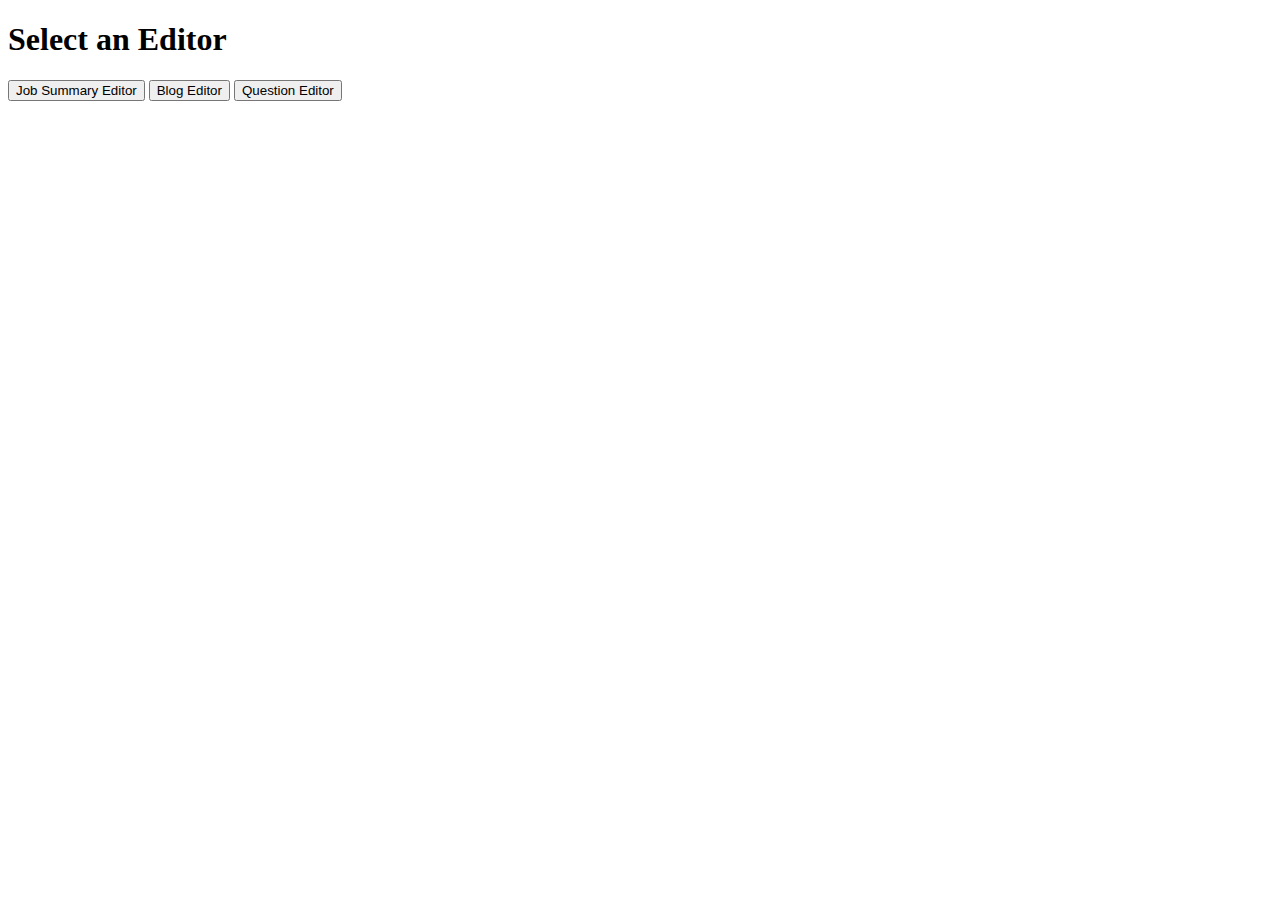
==== admin/editor/index.html @ 7eac37da "Update index.html" ====
<!DOCTYPE html>
<html lang="en">
<head>
    <meta charset="UTF-8">
    <meta name="viewport" content="width=device-width, initial-scale=1.0">
    <title>Toggle Editors</title>
    <link rel="stylesheet" href="main.css">
</head>
<body>

    <h1>Select an Editor</h1>

    <div>
        <button id="job-btn">Job Summary Editor</button>
        <button id="blog-btn">Blog Editor</button>
        <button id="question-btn">Question Editor</button>
    </div>

    <div id="editor-container"></div>

    <script src="main.js"></script>
</body>
</html>
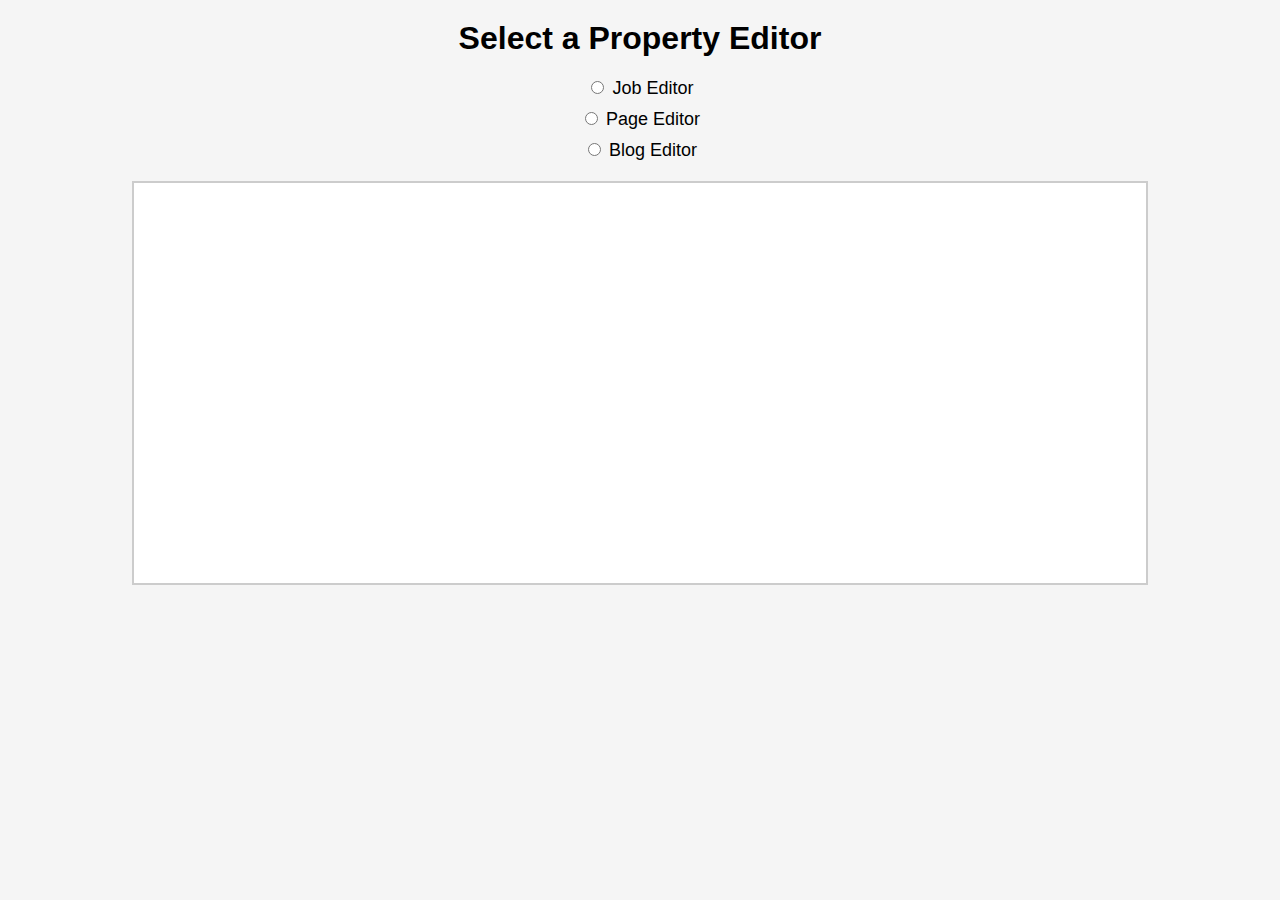
==== commit 1ca8c29d: "Update index.html" ====
--- a/admin/editor/index.html
+++ b/admin/editor/index.html
@@ -1,23 +1,51 @@
 <!DOCTYPE html>
 <html lang="en">
 <head>
-    <meta charset="UTF-8">
-    <meta name="viewport" content="width=device-width, initial-scale=1.0">
-    <title>Toggle Editors</title>
-    <link rel="stylesheet" href="main.css">
+  <meta charset="UTF-8">
+  <meta name="viewport" content="width=device-width, initial-scale=1.0">
+  <title>Interactive Editors</title>
+  <style>
+    body {
+      font-family: Arial, sans-serif;
+      text-align: center;
+      background-color: #f5f5f5;
+    }
+    h1 {
+      margin-top: 20px;
+    }
+    .checkbox-group {
+      margin: 20px;
+    }
+    label {
+      display: block;
+      margin-bottom: 10px;
+      font-size: 18px;
+    }
+    iframe {
+      width: 80%;
+      height: 400px;
+      border: 2px solid #ccc;
+      background-color: #fff;
+    }
+  </style>
 </head>
 <body>
 
-    <h1>Select an Editor</h1>
+  <h1>Select a Property Editor</h1>
 
-    <div>
-        <button id="job-btn">Job Summary Editor</button>
-        <button id="blog-btn">Blog Editor</button>
-        <button id="question-btn">Question Editor</button>
-    </div>
+  <div class="checkbox-group">
+    <label><input type="radio" name="editor" onclick="loadEditor('job')"> Job Editor</label>
+    <label><input type="radio" name="editor" onclick="loadEditor('page')"> Page Editor</label>
+    <label><input type="radio" name="editor" onclick="loadEditor('blog')"> Blog Editor</label>
+  </div>
 
-    <div id="editor-container"></div>
+  <iframe id="editorFrame"></iframe>
 
-    <script src="main.js"></script>
+  <script>
+    function loadEditor(editor) {
+      document.getElementById('editorFrame').src = `${editor}/${editor}.html`;
+    }
+  </script>
+
 </body>
 </html>
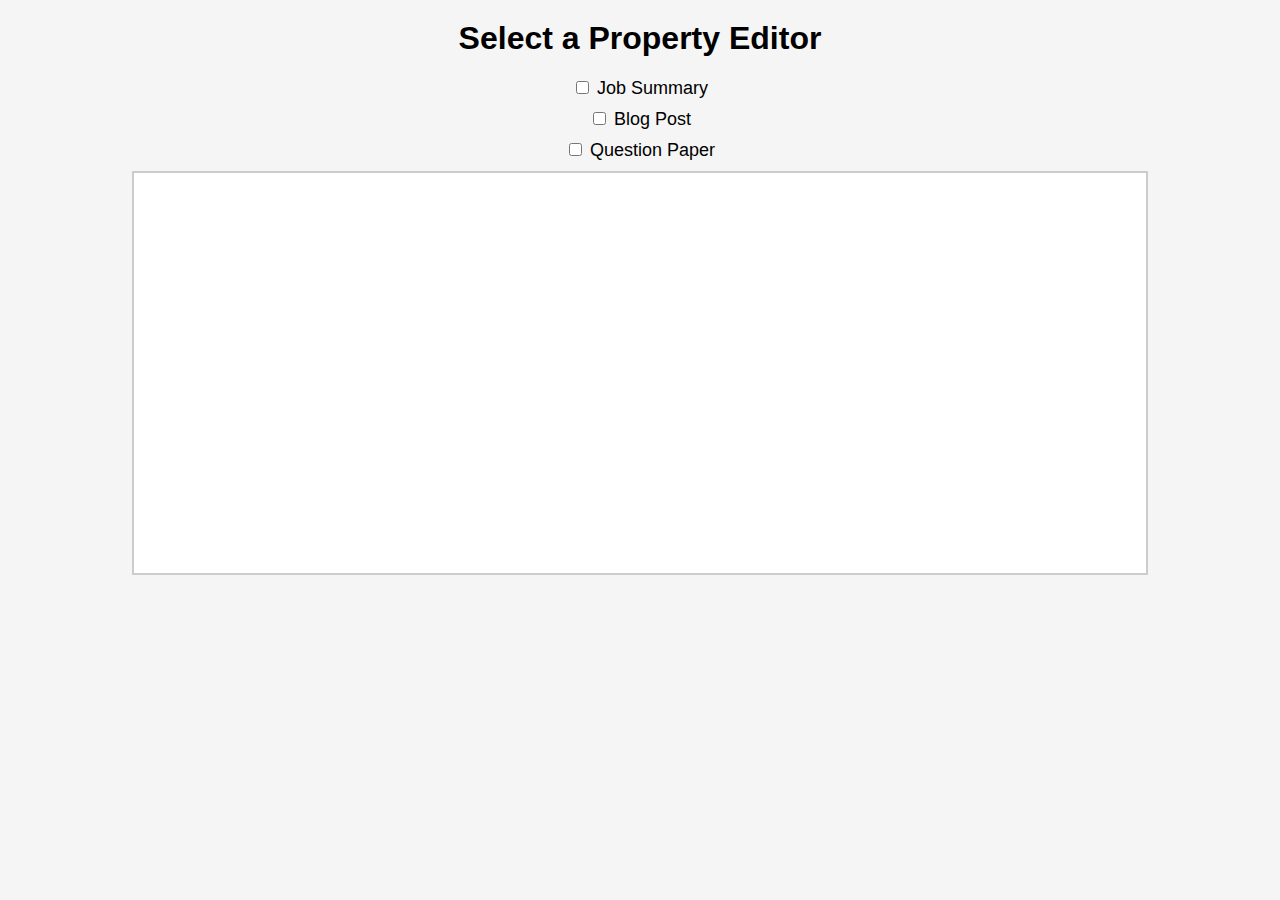
==== commit fb1101eb: "Update index.html" ====
--- a/admin/editor/index.html
+++ b/admin/editor/index.html
@@ -33,11 +33,12 @@
 
   <h1>Select a Property Editor</h1>
 
-  <div class="checkbox-group">
-    <label><input type="radio" name="editor" onclick="loadEditor('job')"> Job Editor</label>
-    <label><input type="radio" name="editor" onclick="loadEditor('page')"> Page Editor</label>
-    <label><input type="radio" name="editor" onclick="loadEditor('blog')"> Blog Editor</label>
-  </div>
+  <!-- Category Selector -->
+        <div class="category-checkbox-container">
+            <label><input type="checkbox" class="category-checkbox" id="job-summary" onchange="toggleCategory('job-summary')"> Job Summary</label>
+            <label><input type="checkbox" class="category-checkbox" id="blog-post" onchange="toggleCategory('blog-post')"> Blog Post</label>
+            <label><input type="checkbox" class="category-checkbox" id="question-paper" onchange="toggleCategory('question-paper')"> Question Paper</label>
+        </div>
 
   <iframe id="editorFrame"></iframe>
 
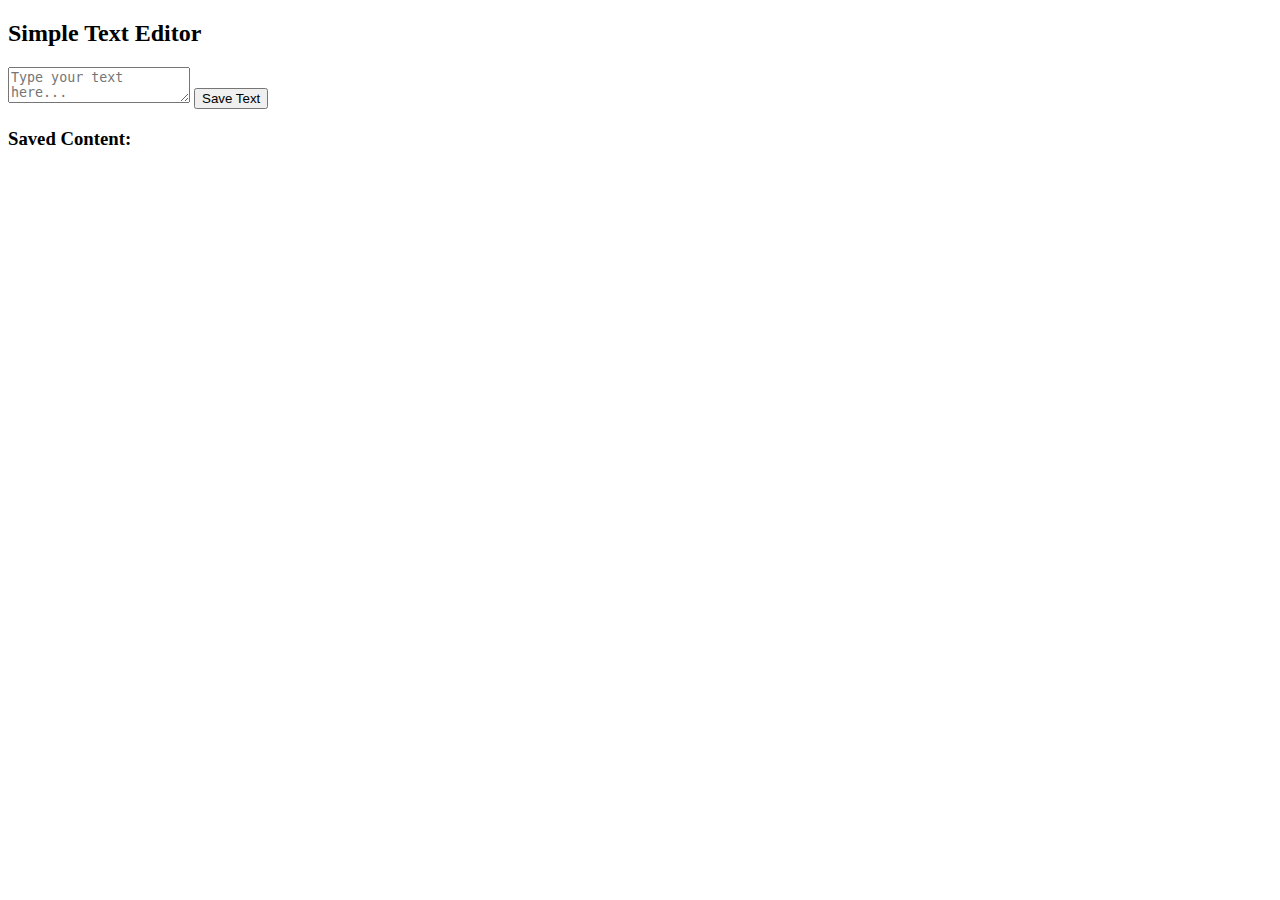
==== commit 4b65eeb0: "Update index.html" ====
--- a/admin/editor/index.html
+++ b/admin/editor/index.html
@@ -3,50 +3,22 @@
 <head>
   <meta charset="UTF-8">
   <meta name="viewport" content="width=device-width, initial-scale=1.0">
-  <title>Interactive Editors</title>
-  <style>
-    body {
-      font-family: Arial, sans-serif;
-      text-align: center;
-      background-color: #f5f5f5;
-    }
-    h1 {
-      margin-top: 20px;
-    }
-    .checkbox-group {
-      margin: 20px;
-    }
-    label {
-      display: block;
-      margin-bottom: 10px;
-      font-size: 18px;
-    }
-    iframe {
-      width: 80%;
-      height: 400px;
-      border: 2px solid #ccc;
-      background-color: #fff;
-    }
-  </style>
+  <title>Simple Editor</title>
+  <link rel="stylesheet" href="editor.css">  <!-- Linking CSS file -->
 </head>
 <body>
 
-  <h1>Select a Property Editor</h1>
+  <div class="editor-container">
+    <h2>Simple Text Editor</h2>
+    <textarea id="editorInput" placeholder="Type your text here..."></textarea>
+    <button id="saveButton">Save Text</button>
 
-  <!-- Category Selector -->
-        <div class="category-checkbox-container">
-            <label><input type="checkbox" class="category-checkbox" id="job-summary" onchange="toggleCategory('job-summary')"> Job Summary</label>
-            <label><input type="checkbox" class="category-checkbox" id="blog-post" onchange="toggleCategory('blog-post')"> Blog Post</label>
-            <label><input type="checkbox" class="category-checkbox" id="question-paper" onchange="toggleCategory('question-paper')"> Question Paper</label>
-        </div>
+    <div class="output-container">
+      <h3>Saved Content:</h3>
+      <p id="outputText"></p>
+    </div>
+  </div>
 
-  <iframe id="editorFrame"></iframe>
-
-  <script>
-    function loadEditor(editor) {
-      document.getElementById('editorFrame').src = `${editor}/${editor}.html`;
-    }
-  </script>
-
+  <script src="editor.js"></script>  <!-- Linking JavaScript file -->
 </body>
 </html>
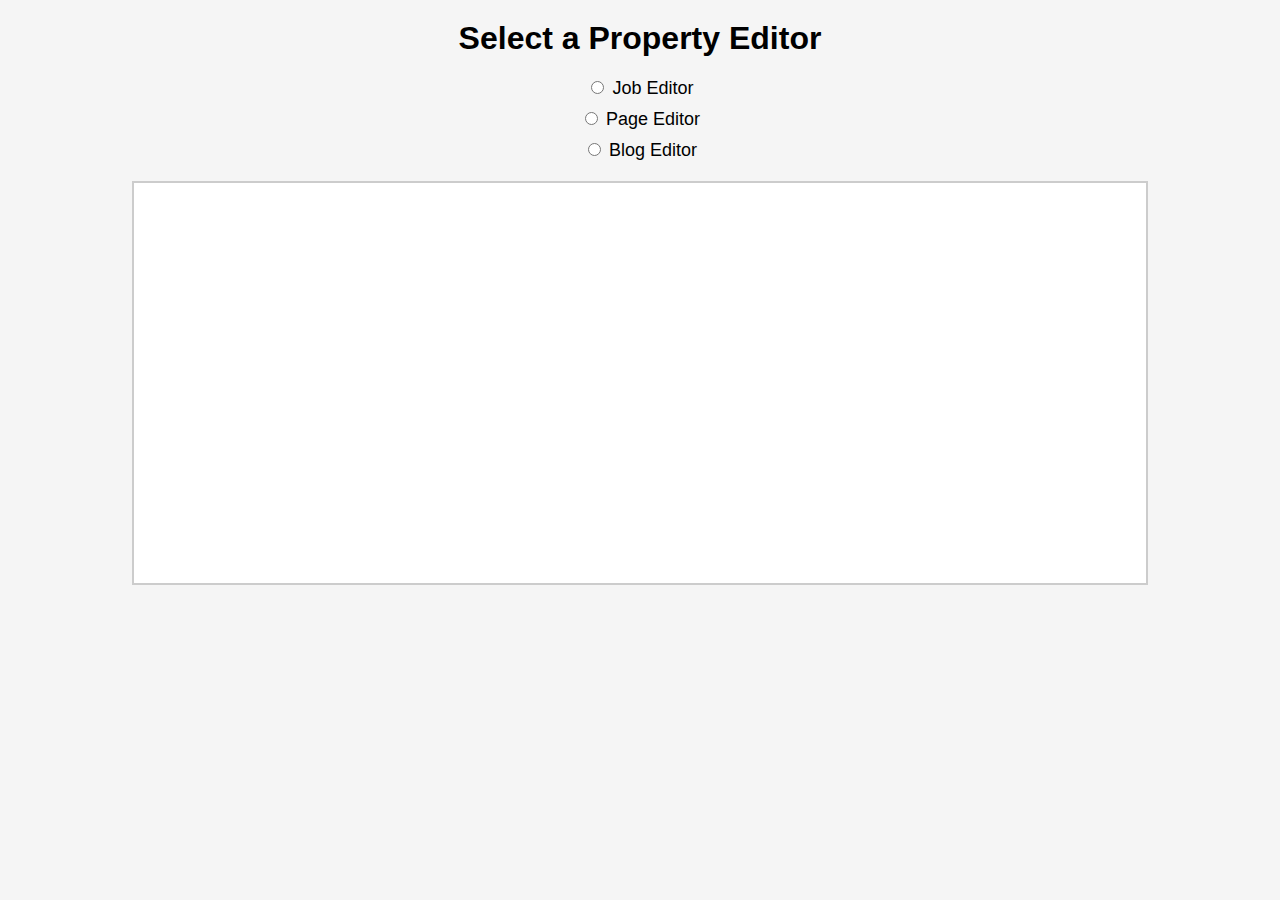
==== commit 298393c8: "Update index.html" ====
--- a/admin/editor/index.html
+++ b/admin/editor/index.html
@@ -3,22 +3,49 @@
 <head>
   <meta charset="UTF-8">
   <meta name="viewport" content="width=device-width, initial-scale=1.0">
-  <title>Simple Editor</title>
-  <link rel="stylesheet" href="editor.css">  <!-- Linking CSS file -->
+  <title>Interactive Editors</title>
+  <style>
+    body {
+      font-family: Arial, sans-serif;
+      text-align: center;
+      background-color: #f5f5f5;
+    }
+    h1 {
+      margin-top: 20px;
+    }
+    .checkbox-group {
+      margin: 20px;
+    }
+    label {
+      display: block;
+      margin-bottom: 10px;
+      font-size: 18px;
+    }
+    iframe {
+      width: 80%;
+      height: 400px;
+      border: 2px solid #ccc;
+      background-color: #fff;
+    }
+  </style>
 </head>
 <body>
 
-  <div class="editor-container">
-    <h2>Simple Text Editor</h2>
-    <textarea id="editorInput" placeholder="Type your text here..."></textarea>
-    <button id="saveButton">Save Text</button>
+  <h1>Select a Property Editor</h1>
 
-    <div class="output-container">
-      <h3>Saved Content:</h3>
-      <p id="outputText"></p>
-    </div>
+  <div class="checkbox-group">
+    <label><input type="radio" name="editor" onclick="loadEditor('job')"> Job Editor</label>
+    <label><input type="radio" name="editor" onclick="loadEditor('page')"> Page Editor</label>
+    <label><input type="radio" name="editor" onclick="loadEditor('blog')"> Blog Editor</label>
   </div>
 
-  <script src="editor.js"></script>  <!-- Linking JavaScript file -->
+  <iframe id="editorFrame"></iframe>
+
+  <script>
+    function loadEditor(editor) {
+      document.getElementById('editorFrame').src = `${editor}/${editor}.html`;
+    }
+  </script>
+
 </body>
 </html>
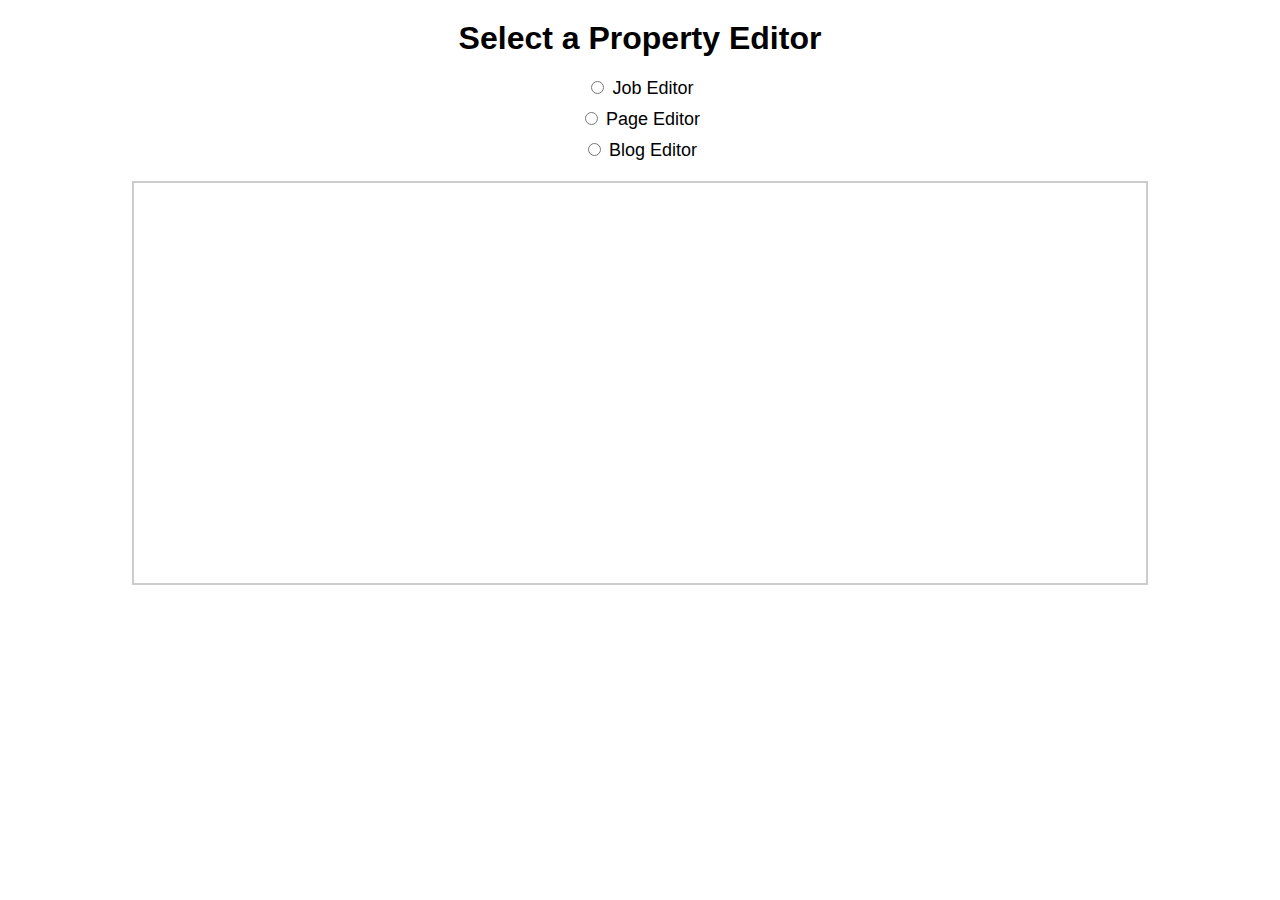
==== commit 60dc7fa0: "Update index.html" ====
--- a/admin/editor/index.html
+++ b/admin/editor/index.html
@@ -8,7 +8,7 @@
     body {
       font-family: Arial, sans-serif;
       text-align: center;
-      background-color: #f5f5f5;
+      background-color: #FFFFFF;
     }
     h1 {
       margin-top: 20px;
@@ -25,7 +25,7 @@
       width: 80%;
       height: 400px;
       border: 2px solid #ccc;
-      background-color: #fff;
+      background-color: #FFFFFF;
     }
   </style>
 </head>
